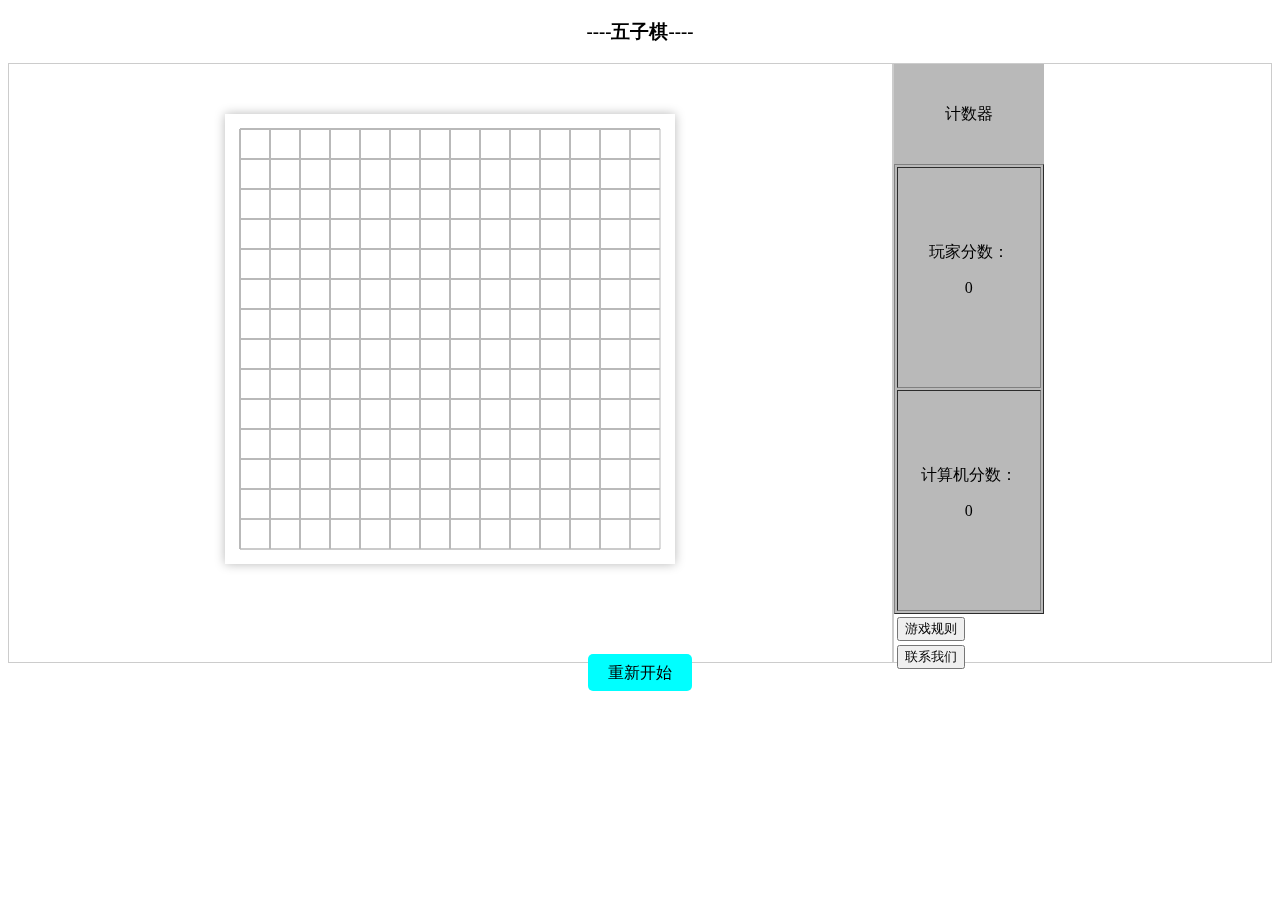
==== index.html @ 7643c1cc "main" ====
<!DOCTYPE html>
<html>
	<head>
		<meta charset="utf-8">
		<title>五子棋</title>
		<link rel="stylesheet" type="text/css" href="style.css" />
	</head>
	<body>
		<h3 class="title" align="center">----五子棋----</h3>
		
			
			
			
			<div class="left">
				<canvas class="chess" width="450px" height="450px"> </canvas>
			</div>
			
			<div  class="score">
				  
				  <table  border="0" bgcolor="#B9B9B9" width="150" height="100">
				  <tr>
					  	<td>计数器</td>
				  </tr>
				  <table border="1" bgcolor="#B9B9B9" width="150" height="450">
				  
				  <tr>
						<td>玩家分数：<p class="player_score">0</p></td>
				  </tr>
				  <tr>
						<td>计算机分数：<p class="AI_score">0</p></td>
				  </tr>
				 
				  </table>
				  <table>
					<tr>
						<td><button id="gz">游戏规则</button>	</td>
					</tr>			
					<tr>
						<td><button id="lx">联系我们</button>	</td>
					</tr>	
				 </table>
			</div>
			
			
			<div>
				<a class="restart" onclick="rst()">重新开始</a>
			</div>
			
		
		
		
		
		
		
		
		
		
		<!-- --------------------------------------js部分---------------------------------------------------------------------------->
		
		<script>
			var chess = document.getElementsByClassName("chess")[0];	 
			var context = chess.getContext("2d");		//拿到的是2d
			var title = document.getElementsByClassName("title")[0];
			context.strokeStyle="#B9B9B9"		//绘制表格线的颜色
			
			window.onload=function(){		
				drawChessBorad();			
			}
			
			
			
			
			
			function drawChessBorad(){
				
				for(var i=0;i<15;i++){
					//横线
					context.moveTo(15,15+i*30);
					
					context.lineTo(435,15+i*30);
					
					context.stroke();
					//竖线
					context.moveTo(15+i*30,15);
					
					context.lineTo(15+i*30,435);
					
					context.stroke();
				}
			}
			
			var wins=[];		//赢法数组
			for(var i=0;i<15;i++){
				wins[i]=[];
				for(var j=0;j<15;j++){
					wins[i][j]=[];
				}
			}
			
			//横线赢法
			var count=0;
			for(var i=0;i<15;i++){
				for(var j=0;j<11;j++){
					for(var k=0;k<5;k++){
						wins[j+k][i][count]=true;
					}
					count++;
				}					
				
			}
			
			//竖线赢法
			for(var i=0;i<15;i++){
				for(var j=0;j<11;j++){
					for(var k=0;k<5;k++){
						wins[i][j+k][count]=true;
					}
					count++;
				}
				
			}
			//正斜线赢法
			for(var i=0;i<11;i++){
				for(var j=0;j<11;j++){
					for(var k=0;k<5;k++){
						wins[i+k][j+k][count]=true;
					}
					count++;
				}
			}
			
			//反斜线赢法
			for(var i=0;i<11;i++){
				for(var j=14;j>3;j--){
					for(var k=0;k<5;k++){
						wins[i+k][j-k][count]=true;
					}
					count++;
				}
			}
			
			
			var chessboard=[];
			for(var i=0;i<15;i++){
				chessboard[i]=[];
				for(var j=0;j<15;j++){
					chessboard[i][j]=0;
				}
			}
			
			//下棋
			var me=true;
			var over =false;
			
			var myWin=[];		//记录用户分数
			var computerWin=[]; //计算机分数
			for(var i=0;i<count;i++){
				myWin[i]=0;
				computerWin[i]=0;
			}
			
			chess.onclick=function(e){
				
				if(over){
					return;
				}
				//人可不可以下棋
				if(!me){
					return;
				}
				
				var x=e.offsetX;
				
				var y=e.offsetY;
				
				var i = Math.floor(x/30);
				var j = Math.floor(y/30);
				
				if(chessboard[i][j]==0){
					
					onestep(i,j,me);
					
					
					chessboard[i][j]=1;
					
					
					//player赢
					var player_socre = document.getElementsByClassName("player_score")[0];
					
					
					
					
					
					//判断玩家palyer赢了
					for(var k=0;k<count;k++){
						if(wins[i][j][k]){
							
							myWin[k]++;
							
							if(myWin[k]==5){
								title.innerHTML="赢了";
								player_socre.innerHTML++;
								over=true;
							}
						}
					}
				}
				if(!over){
					me=!me;
					
					//计算机下棋
					computerAI();
				}
			}
			
			function computerAI(){
				
				var myScore=[];
				
				var computerScore=[];
				
				for(var i=0;i<15;i++){
					myScore[i]=[];
					computerScore[i]=[];
					
					for(var j=0;j<15;j++){
						myScore[i][j]=0;
						computerScore[i][j]=0;
					}
				}
				
				var max=0;
				var x=0,y=0;	
				
				for(var i=0;i<15;i++){
					
					for(var j=0;j<15;j++){
						//判断空白处
						if(chessboard[i][j]==0){
							
							for(var k=0;k<count;k++){
								if(wins[i][j][k]){
									if(myWin[k]==1){
										myScore[i][j]+=200;
									}else if(myWin[k]==2){
										myScore[i][j]+=400;
									}else if(myWin[k]==3){
										myScore[i][j]+=1000;
									}else if(myWin[k]==4){
										myScore[i][j]+=2000;
									}
									if(computerWin[k]==1){
										computerScore[i][j]+=220;
									}else if(computerWin[k]==2){
										computerScore[i][j]+=420;
									}else if(computerWin[k]==3){
										computerScore[i][j]+=1020;
									}else if(computerWin[k]==4){
										computerScore[i][j]+=10000;
									}
								}
							}
							
							//判断最大赢法
							if(myScore[i][j]>max){
								max=myScore[i][j];
								x=i;
								y=j;
							}else if(myScore[i][j]==max){
								if(computerScore[i][j]>max){
									max=computerScore[i][j];
									x=i;
									y=j;
								}
							}
							
							if(computerScore[i][j]>max){
								max=computerScore[i][j];
								x=i;
								y=j;
							}else if(computerScore[i][j]==max){
								if(myScore[i][j]>max){
									x=i;
									j=j;
								}
							}
							
							
						}
					}
				}
				
				onestep(x,y,me);
				chessboard[x][y]=1;
				
				//AI赢
				var AI_socre = document.getElementsByClassName("AI_score")[0];
				
				
				
				
				
				
				//判断计算机是否赢
				for(var k=0;k<count;k++){
					if(wins[x][y][k]){
						computerWin[k]+=1;
						if(computerWin[k]==5){
							title.innerHTML="计算机赢了";
							AI_socre.innerHTML++;
							over=true;
						}
					}
					
				}
				
				if(!over){
					me=!me;
				}
				
			}
			
			
			
			//落子的方法
			function onestep(i,j,me){
				
				context.beginPath();
				
				
				context.arc(15+i*30,15+j*30,13,0,2*Math.PI);
				
				context.closePath();
				
				
				var color;
				if(me){
					color="black";
				}else{
					color="red";
				}
				
				context.fillStyle=color;
				context.fill();
			}
			
			function rst(){
				window.location.reload();
			}
			
			
			var lx = document.getElementById("lx");
			lx.addEventListener('click',function(){
				alert("作者qq");							
			},false)
			
			var gz = document.getElementById("gz");
			gz.addEventListener('click',function(){
				alert("规则");
				alert("1.双方各执一色棋子");
				alert("2.空棋盘开局");
				alert("3.黑先、白后，交替下子，每次只能下一子。");
				alert("4.棋子下在棋盘的空白点上，棋子下定后，不得向其它点移动，不得从棋盘上拿掉或拿起另落别处。");
				
			},false)
			
			
			
			
			
			
		</script>
	</body>
</html>
---- style.css ----
.chess{
	display: block;
	margin: 50px auto;
	box-shadow: 0 0 10px #B9B9B9;
	cursor: pointer;		
	/*float: left;*/
	
}

div{
	text-align: center;
}
.restart{
	padding: 10px 20px;
	background-color: aqua;
	border-radius: 5px;
	cursor: pointer;		
}

.score{
	float: left;
}

.left{
		width: 70%;
		
		height: 600px;
		
		border:1px solid #ccc;
		
		float: left;
		
		box-sizing: border-box;
	}

.score{
		width: 30%;
		
		height: 600px;
		
		border:1px solid #ccc;
		
		float: left;
		
		box-sizing: border-box;
	}
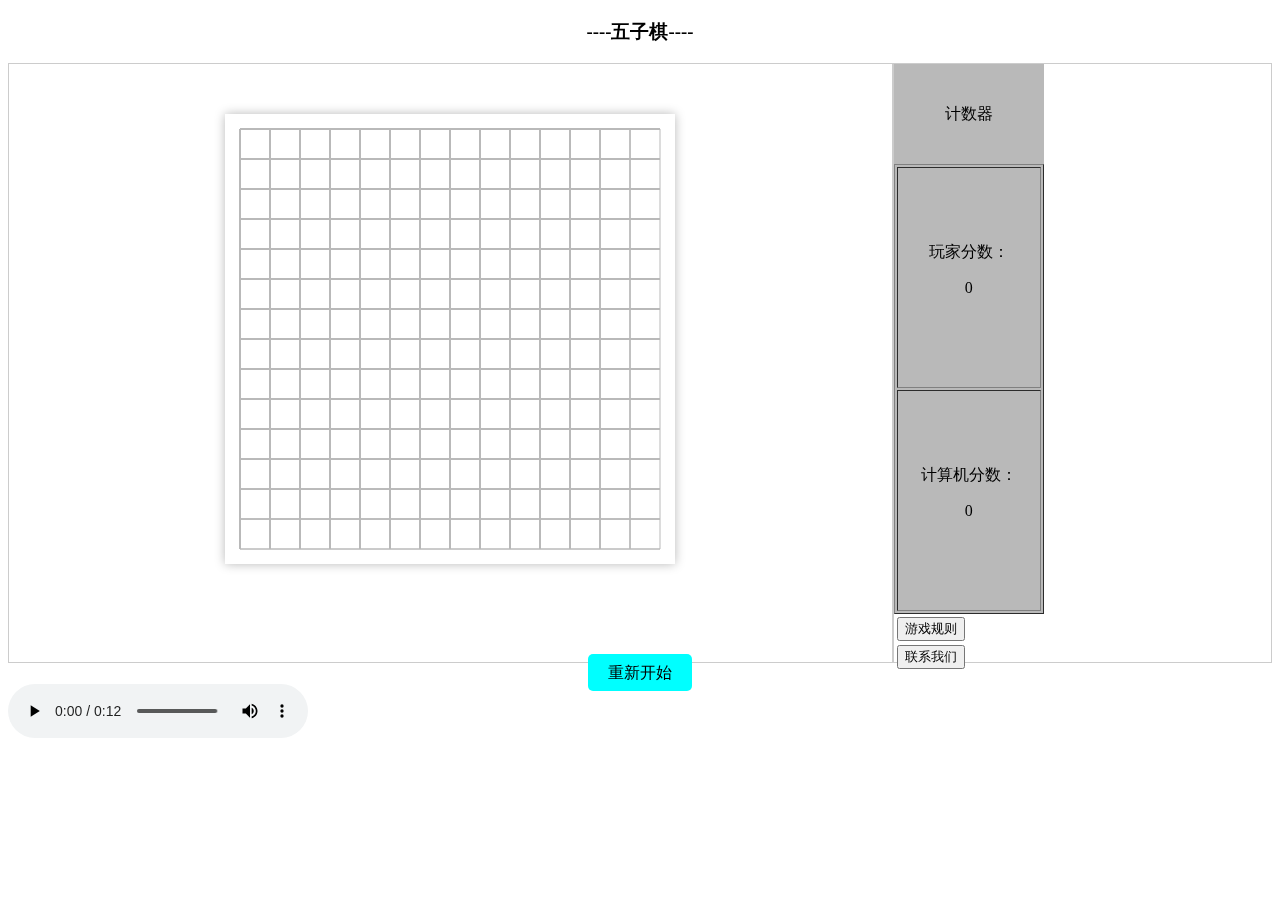
==== commit 26858a55: "main" ====
--- a/index.html
+++ b/index.html
@@ -46,6 +46,10 @@
 				<a class="restart" onclick="rst()">重新开始</a>
 			</div>
 			
+			<audio autoplay="autoplay" controls="controls"loop="loop" preload="auto"
+			            	src="bgm.wav">
+			      		你的浏览器版本太低，不支持audio标签
+			</audio>
 		
 		
 		
